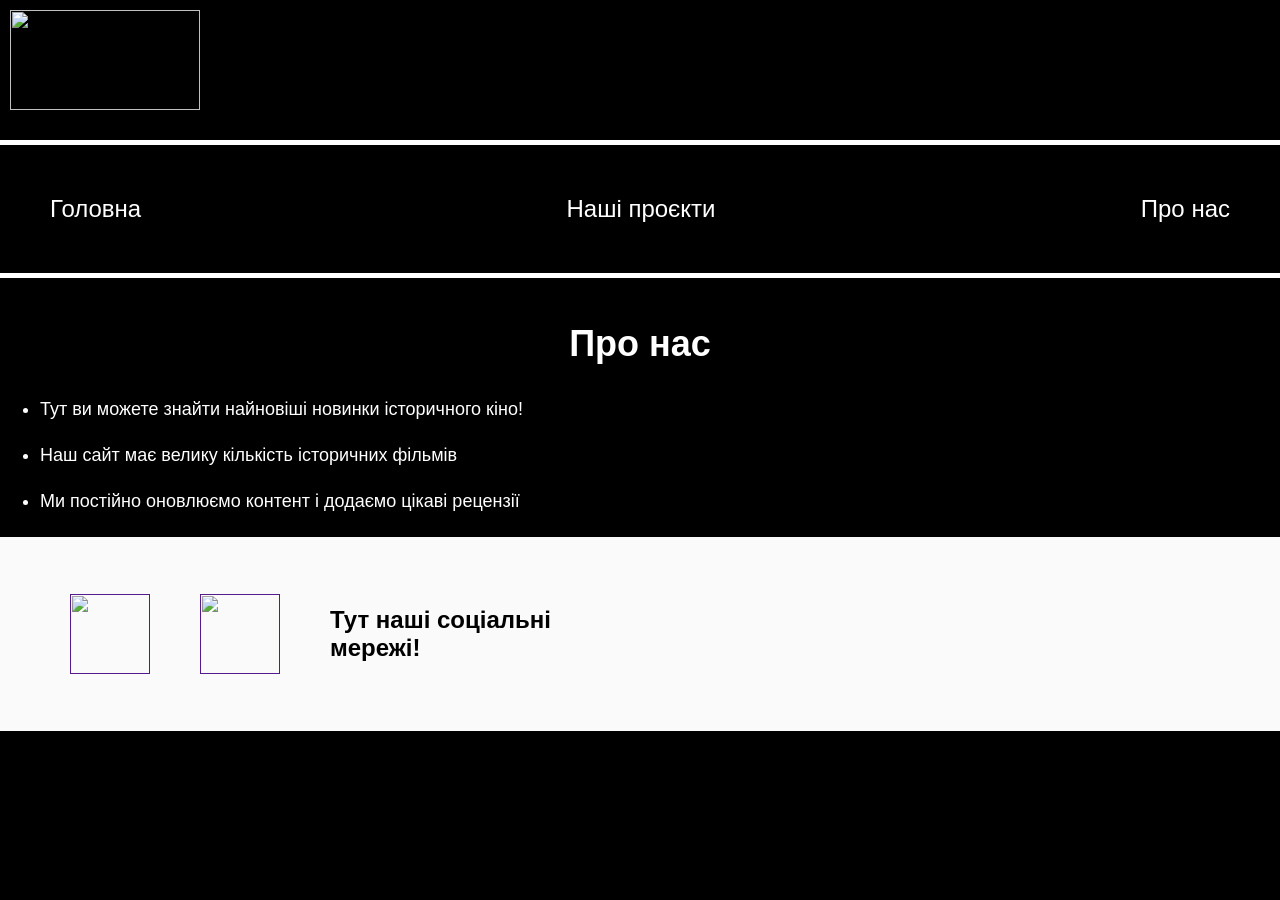
==== about.html @ 8bbc3df3 "Create about.html" ====
<html>

<head>
    <title>Українське кіно</title>
    <link rel="stylesheet" href="style.css">
</head>

<body>
    <header>
        <img src="https://learn.logikaschool.com/uploads/student/2801012/68c571b2a9ceb.png">
        
    </header>
    <nav>
        <a class="nav-link" href="index.thml">Головна</a>
            <a class="nav-link" href="">Наші проєкти</a>
            <a class="nav-link" href="про.html">Про нас</a>
    </nav>
    <main>
        <h1>Про нас</h1>
        <section class="about">
            <ul>
                <li>Тут ви можете знайти найновіші новинки історичного кіно! </li>
                <li> Наш сайт має велику кількість історичних фільмів </li>
                <li>Ми постійно оновлюємо контент і додаємо цікаві рецензії </li>

            </ul>
        </section>
        
    </main>
    <footer>
        <a
            href=""><img src="/uploads/2021/02/icon-set-1142000_1280%201_0_1613586391.png" width="80px" height="80px"></a>
        <a
            href=""><img src="/uploads/2021/02/instagram-3288419_1280%201_0_1613586391.png" width="80px" height="80px"></a>
        <p><b> Тут наші соціальні <br/> мережі!</b></p>
    </footer>
</body>

</html>
---- style.css ----
body {
    font-family: sans-serif;
    background-color: black;
    color: white;
    margin: 0;
}

header {
    display: flex;
    justify-content: space-between;
    padding: 10px;
    margin-bottom: 20px;
    align-items: center;
    
}
header img{
    width: 190px;
    height: 100px;
}

.button {
    background-color: #36bbce;
    padding:15px;
    font-weight: 700;
    font-size: 24px;
    color:#000;
    border-radius: 10px;
    text-decoration: none;
    
    
}

nav {
    border-top:5px solid white ;
    border-bottom: 5px solid white;
    display: flex;
    justify-content: space-between;
}

.nav-link {
    text-decoration: none;
    font-weight: 400;
    font-size: 24;
    color: #fff;
        padding: 50px;

}

h1 {
    font-weight: 700;
    font-size: 36px;
    text-align: center;
    color: #fff;
    margin-bottom: 34px;
    margin-top: 45px;

}

p {
    font-weight: 400;
    font-size: 20px;
    color: #000;

}

.info {
    display: flex;
    flex-wrap: wrap;
    max-width: 1100px;
    margin: 0 auto;

   
}

article {
    background-color: #fff;
    padding: 15px 45px 30px 45px ;
    width: 400px;
    margin: 20px;
    border-radius: 10px;
    flex-wrap: wrap;
   
}
aticle h2 {
    font-weight: 700;
    font-size: 24px;
    cursor: #000;
}

.article-but {
    text-decoration: none;
    background-color: #000000;
    font-weight: 700;
    font-size:24px ;
    text-align: center;
    color: #fff;
    padding: 10px 71px 10px 71px;
    border-radius: 10PX;

    
}


footer {
   background-color: #fafafa;
   display: flex;
   align-items: center;
   padding:45px 0px 45px 70px;
}

footer a {
    margin-right: 50px;
}

footer p {
    font-size: 24px;
    font-weight: 700px;
    font-size: 24px;
    color: #000;
}

.about li{
    font-weight: 400;
    font-size: 18px;
    color: #fff;
    margin-bottom: 25px;

}
about img {
    border: 5px solid #fff;
    width: 385px;
    height: 385px;
    margin-left: 30px;
}
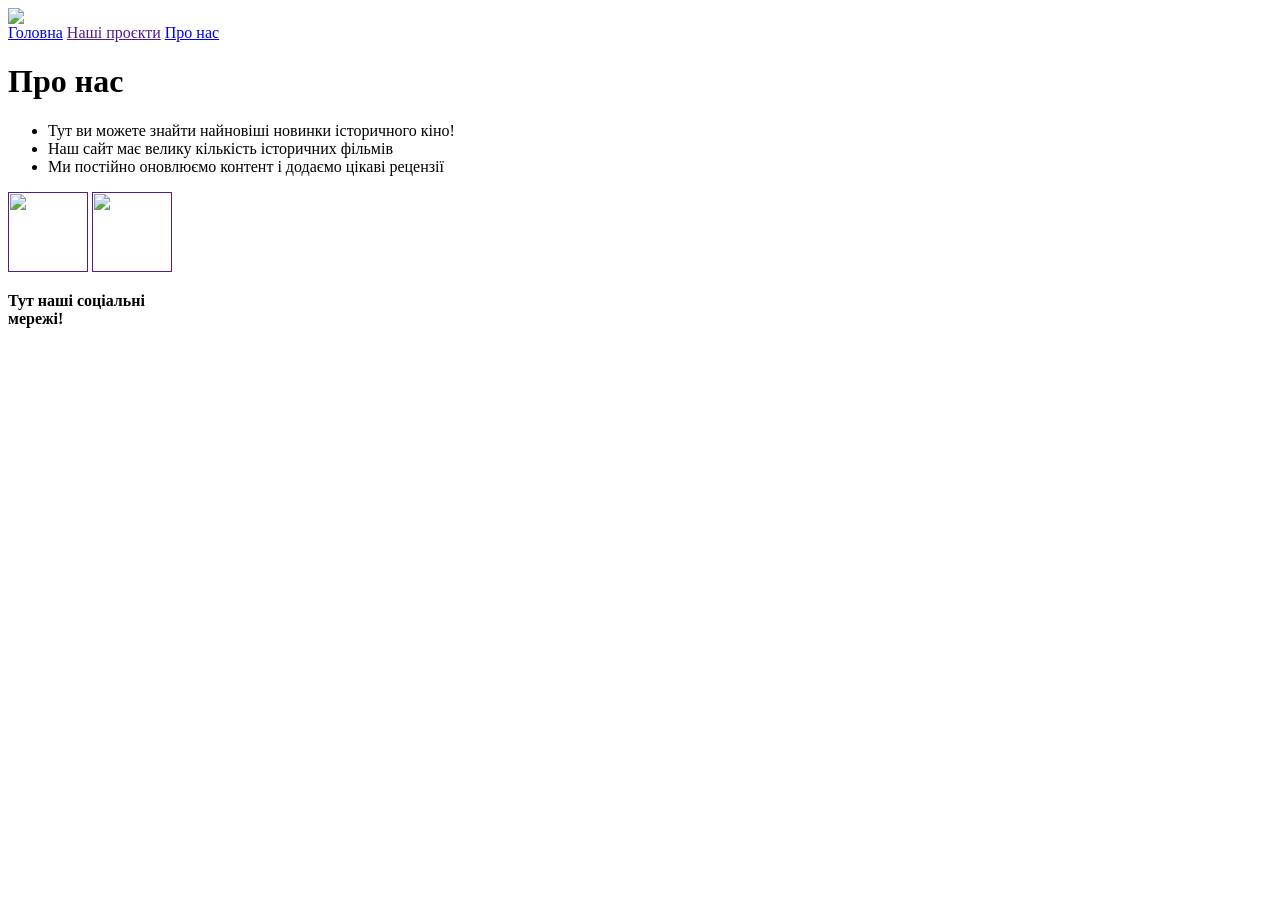
==== commit da9609e3: "Update about.html" ====
--- a/about.html
+++ b/about.html
@@ -2,7 +2,7 @@
 
 <head>
     <title>Українське кіно</title>
-    <link rel="stylesheet" href="style.css">
+    <link rel="stylesheet" href="style2.css">
 </head>
 
 <body>
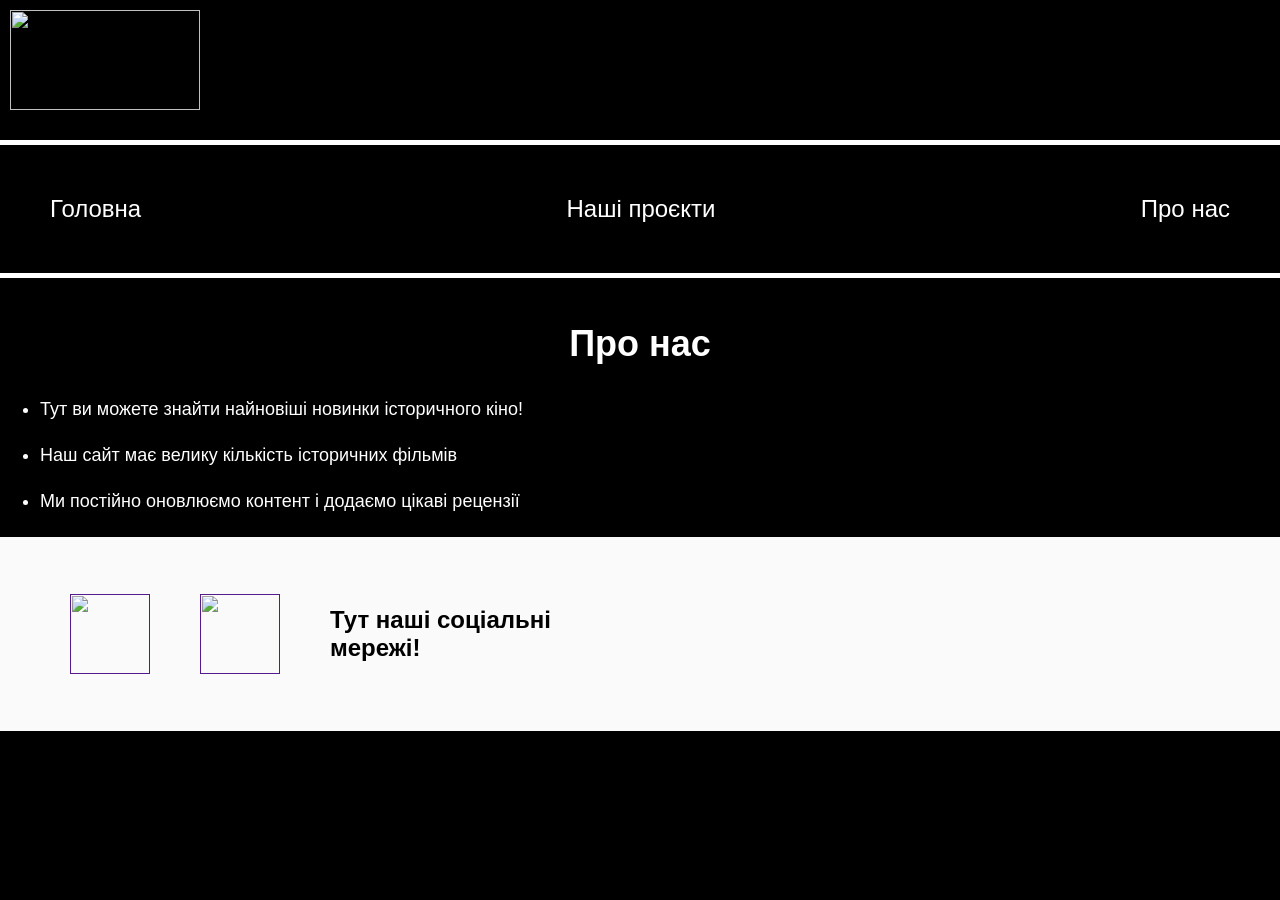
==== commit a9463801: "Update about.html" ====
--- a/about.html
+++ b/about.html
@@ -2,7 +2,7 @@
 
 <head>
     <title>Українське кіно</title>
-    <link rel="stylesheet" href="style2.css">
+    <link rel="stylesheet" href="style.css">
 </head>
 
 <body>
@@ -11,9 +11,9 @@
         
     </header>
     <nav>
-        <a class="nav-link" href="index.thml">Головна</a>
+        <a class="nav-link" href="index.html">Головна</a>
             <a class="nav-link" href="">Наші проєкти</a>
-            <a class="nav-link" href="про.html">Про нас</a>
+            <a class="nav-link" href="about.html">Про нас</a>
     </nav>
     <main>
         <h1>Про нас</h1>
--- a/style.css
+++ b/style.css
@@ -0,0 +1,134 @@
+body {
+    font-family: sans-serif;
+    background-color: black;
+    color: white;
+    margin: 0;
+}
+
+header {
+    display: flex;
+    justify-content: space-between;
+    padding: 10px;
+    margin-bottom: 20px;
+    align-items: center;
+    
+}
+header img{
+    width: 190px;
+    height: 100px;
+}
+
+.button {
+    background-color: #36bbce;
+    padding:15px;
+    font-weight: 700;
+    font-size: 24px;
+    color:#000;
+    border-radius: 10px;
+    text-decoration: none;
+    
+    
+}
+
+nav {
+    border-top:5px solid white ;
+    border-bottom: 5px solid white;
+    display: flex;
+    justify-content: space-between;
+}
+
+.nav-link {
+    text-decoration: none;
+    font-weight: 400;
+    font-size: 24;
+    color: #fff;
+        padding: 50px;
+
+}
+
+h1 {
+    font-weight: 700;
+    font-size: 36px;
+    text-align: center;
+    color: #fff;
+    margin-bottom: 34px;
+    margin-top: 45px;
+
+}
+
+p {
+    font-weight: 400;
+    font-size: 20px;
+    color: #000;
+
+}
+
+.info {
+    display: flex;
+    flex-wrap: wrap;
+    max-width: 1100px;
+    margin: 0 auto;
+
+   
+}
+
+article {
+    background-color: #fff;
+    padding: 15px 45px 30px 45px ;
+    width: 400px;
+    margin: 20px;
+    border-radius: 10px;
+    flex-wrap: wrap;
+   
+}
+aticle h2 {
+    font-weight: 700;
+    font-size: 24px;
+    cursor: #000;
+}
+
+.article-but {
+    text-decoration: none;
+    background-color: #000000;
+    font-weight: 700;
+    font-size:24px ;
+    text-align: center;
+    color: #fff;
+    padding: 10px 71px 10px 71px;
+    border-radius: 10PX;
+
+    
+}
+
+
+footer {
+   background-color: #fafafa;
+   display: flex;
+   align-items: center;
+   padding:45px 0px 45px 70px;
+}
+
+footer a {
+    margin-right: 50px;
+}
+
+footer p {
+    font-size: 24px;
+    font-weight: 700px;
+    font-size: 24px;
+    color: #000;
+}
+
+.about li{
+    font-weight: 400;
+    font-size: 18px;
+    color: #fff;
+    margin-bottom: 25px;
+
+}
+about img {
+    border: 5px solid #fff;
+    width: 385px;
+    height: 385px;
+    margin-left: 30px;
+}
